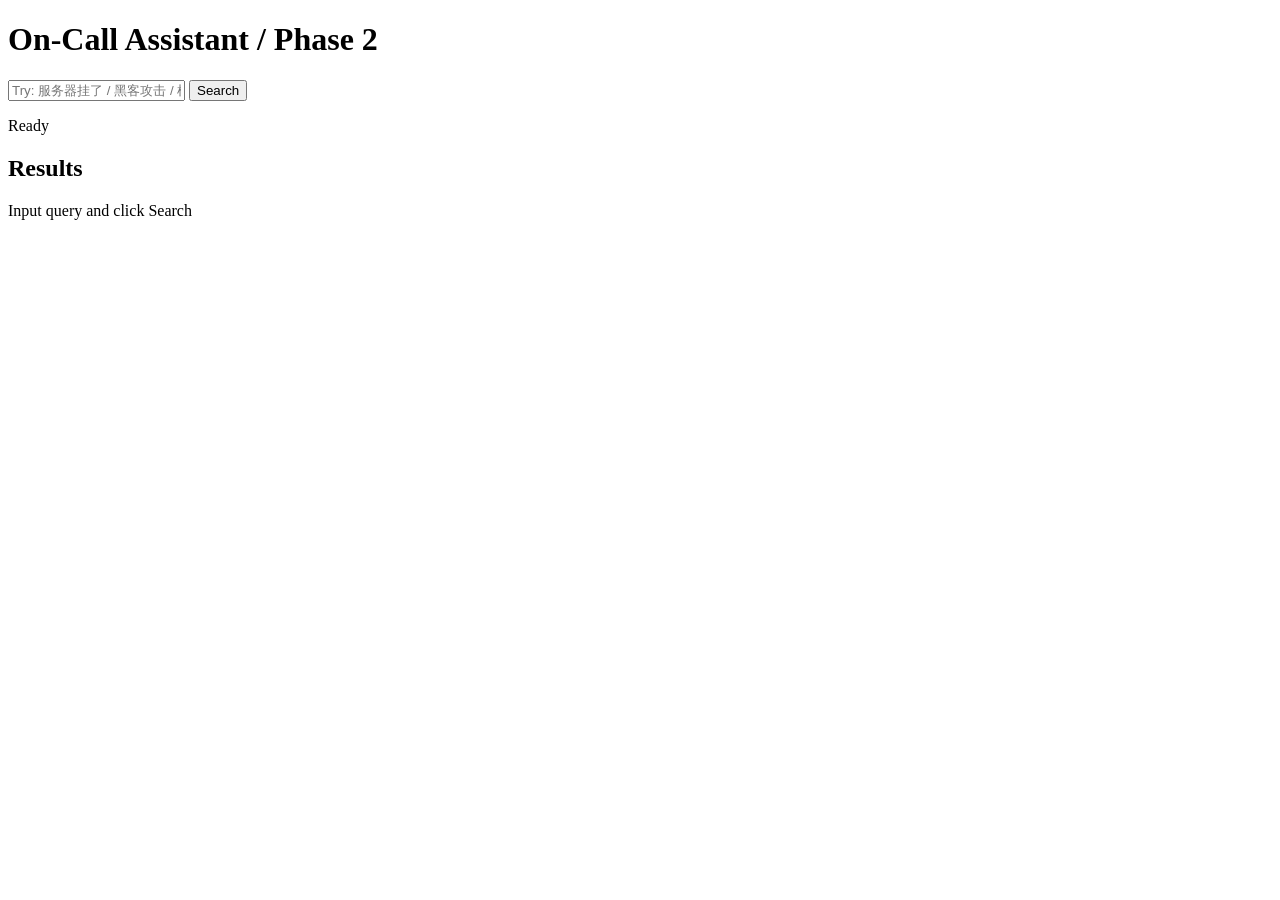
==== src/main/resources/templates/v2-search.html @ bfd9a1a8 "feat: complete phase1 and phase2 baseline" ====
<!DOCTYPE html>
<html lang="zh-CN" xmlns:th="http://www.thymeleaf.org">
<head>
    <meta charset="UTF-8">
    <meta name="viewport" content="width=device-width, initial-scale=1.0">
    <title>On-Call Assistant - Phase 2 Semantic Search</title>
    <link rel="stylesheet" href="/css/style.css">
</head>
<body>
<main class="container">
    <h1>On-Call Assistant / Phase 2</h1>
    <form method="get" action="/v2" class="search-form" id="searchForm">
        <input type="text" name="q" id="queryInput" th:value="${query}" placeholder="Try: 服务器挂了 / 黑客攻击 / 机器学习模型出问题"/>
        <button type="submit">Search</button>
    </form>

    <p id="apiHint" class="api-hint muted">Ready</p>

    <section class="results" id="resultsSection">
        <h2>Results</h2>
        <p class="muted" id="emptyHint">Input query and click Search</p>
        <div id="resultList"></div>
    </section>
</main>

<script>
    const form = document.getElementById("searchForm");
    const queryInput = document.getElementById("queryInput");
    const apiHint = document.getElementById("apiHint");
    const emptyHint = document.getElementById("emptyHint");
    const resultList = document.getElementById("resultList");

    function escapeHtml(value) {
        return value
            .replaceAll("&", "&amp;")
            .replaceAll("<", "&lt;")
            .replaceAll(">", "&gt;")
            .replaceAll('"', "&quot;")
            .replaceAll("'", "&#39;");
    }

    function renderResults(results) {
        resultList.innerHTML = "";
        if (!results || results.length === 0) {
            emptyHint.style.display = "block";
            emptyHint.textContent = "No results";
            return;
        }
        emptyHint.style.display = "none";

        results.forEach((item) => {
            const card = document.createElement("article");
            card.className = "result-card";
            card.innerHTML = `
                <h3>${escapeHtml(item.id)} - ${escapeHtml(item.title)}</h3>
                <p>${escapeHtml(item.snippet || "")}</p>
                <p class="score">score: ${item.score}</p>
            `;
            resultList.appendChild(card);
        });
    }

    async function doSearch(query) {
        const q = (query || "").trim();
        if (!q) {
            apiHint.textContent = "Please input a query";
            resultList.innerHTML = "";
            emptyHint.style.display = "block";
            emptyHint.textContent = "Input query and click Search";
            return;
        }

        const url = `/v2/search?q=${encodeURIComponent(q)}`;
        apiHint.textContent = `Calling API: GET ${url}`;
        try {
            const resp = await fetch(url);
            if (!resp.ok) {
                throw new Error(`HTTP ${resp.status}`);
            }
            const data = await resp.json();
            apiHint.textContent = `Done: GET ${url} | took=${data.took}ms | results=${(data.results || []).length}`;
            renderResults(data.results || []);
            history.replaceState(null, "", `/v2?q=${encodeURIComponent(q)}`);
        } catch (err) {
            apiHint.textContent = `Failed: GET ${url} | ${err.message}`;
            resultList.innerHTML = "";
            emptyHint.style.display = "block";
            emptyHint.textContent = "Search failed, please retry";
        }
    }

    form.addEventListener("submit", (e) => {
        e.preventDefault();
        doSearch(queryInput.value);
    });

    if (queryInput.value && queryInput.value.trim()) {
        doSearch(queryInput.value);
    }
</script>
</body>
</html>
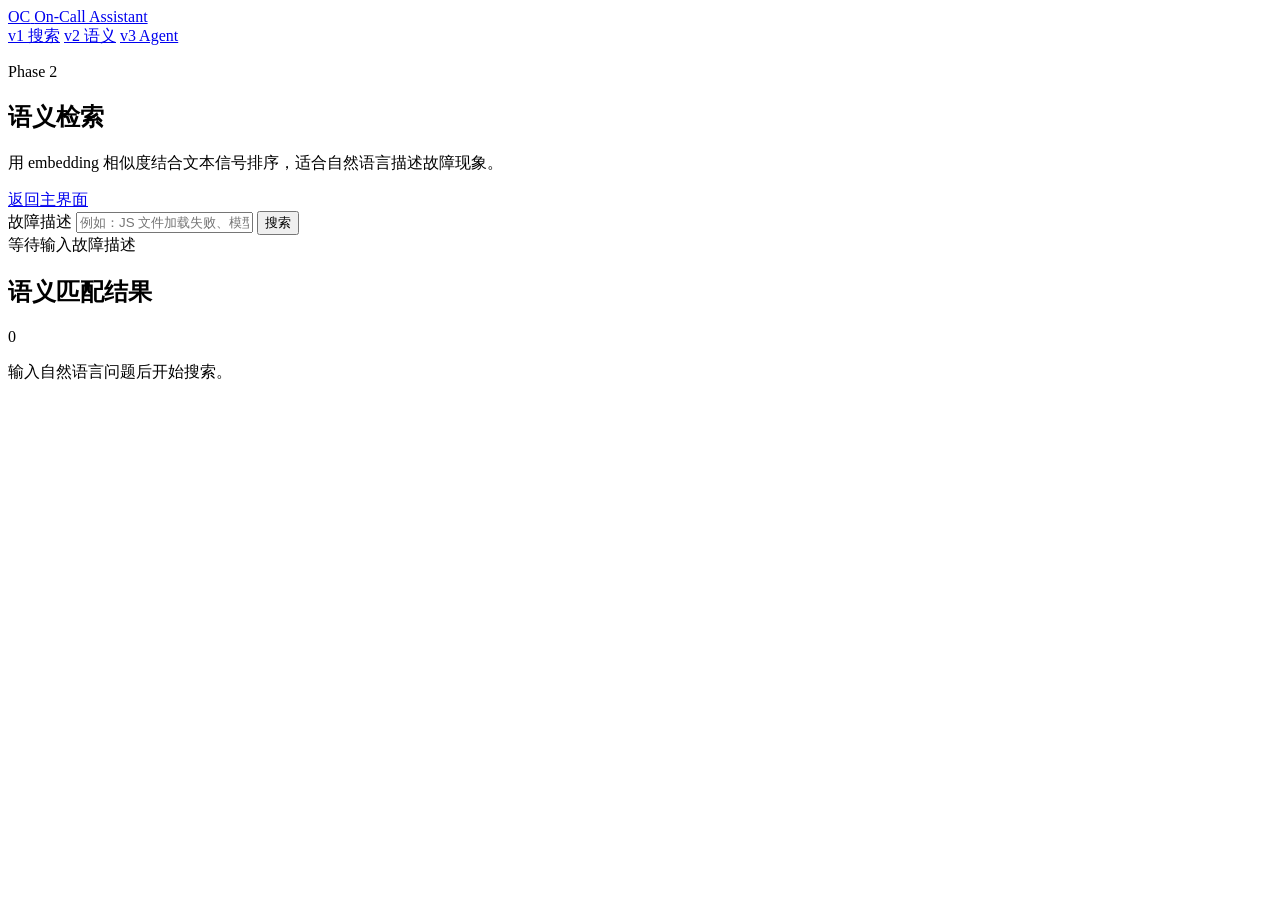
==== commit 2ab925b6: "Complete on-call assistant phases" ====
--- a/src/main/resources/templates/v2-search.html
+++ b/src/main/resources/templates/v2-search.html
@@ -3,23 +3,53 @@
 <head>
     <meta charset="UTF-8">
     <meta name="viewport" content="width=device-width, initial-scale=1.0">
-    <title>On-Call Assistant - Phase 2 Semantic Search</title>
+    <title>Phase 2 语义搜索 | On-Call Assistant</title>
     <link rel="stylesheet" href="/css/style.css">
 </head>
 <body>
-<main class="container">
-    <h1>On-Call Assistant / Phase 2</h1>
-    <form method="get" action="/v2" class="search-form" id="searchForm">
-        <input type="text" name="q" id="queryInput" th:value="${query}" placeholder="Try: 服务器挂了 / 黑客攻击 / 机器学习模型出问题"/>
-        <button type="submit">Search</button>
-    </form>
+<header class="topbar">
+    <a class="brand" href="/">
+        <span class="brand-mark">OC</span>
+        <span>On-Call Assistant</span>
+    </a>
+    <nav class="phase-nav" aria-label="阶段导航">
+        <a class="nav-link" href="/v1">v1 搜索</a>
+        <a class="nav-link active" href="/v2">v2 语义</a>
+        <a class="nav-link" href="/v3">v3 Agent</a>
+    </nav>
+</header>
 
-    <p id="apiHint" class="api-hint muted">Ready</p>
+<main class="page-shell">
+    <section class="workbench">
+        <div class="section-heading">
+            <div>
+                <p class="eyebrow">Phase 2</p>
+                <h1>语义检索</h1>
+                <p class="section-copy">用 embedding 相似度结合文本信号排序，适合自然语言描述故障现象。</p>
+            </div>
+            <a class="secondary-action" href="/">返回主界面</a>
+        </div>
 
-    <section class="results" id="resultsSection">
-        <h2>Results</h2>
-        <p class="muted" id="emptyHint">Input query and click Search</p>
-        <div id="resultList"></div>
+        <form method="get" action="/v2" class="search-form" id="searchForm">
+            <label class="input-wrap" for="queryInput">
+                <span>故障描述</span>
+                <input type="text" name="q" id="queryInput" th:value="${query}" placeholder="例如：JS 文件加载失败、模型特征服务不可用、数据库查询变慢">
+            </label>
+            <button class="primary-action" type="submit">搜索</button>
+        </form>
+
+        <div id="apiHint" class="status-strip">等待输入故障描述</div>
+    </section>
+
+    <section class="content-grid single">
+        <div class="panel">
+            <div class="panel-header">
+                <h2>语义匹配结果</h2>
+                <span id="resultCount" class="counter">0</span>
+            </div>
+            <p class="empty-state" id="emptyHint">输入自然语言问题后开始搜索。</p>
+            <div id="resultList" class="result-list"></div>
+        </div>
     </section>
 </main>
 
@@ -29,9 +59,10 @@
     const apiHint = document.getElementById("apiHint");
     const emptyHint = document.getElementById("emptyHint");
     const resultList = document.getElementById("resultList");
+    const resultCount = document.getElementById("resultCount");
 
     function escapeHtml(value) {
-        return value
+        return String(value || "")
             .replaceAll("&", "&amp;")
             .replaceAll("<", "&lt;")
             .replaceAll(">", "&gt;")
@@ -41,20 +72,24 @@
 
     function renderResults(results) {
         resultList.innerHTML = "";
+        resultCount.textContent = results ? results.length : 0;
         if (!results || results.length === 0) {
             emptyHint.style.display = "block";
-            emptyHint.textContent = "No results";
+            emptyHint.textContent = "没有找到相关 SOP。";
             return;
         }
         emptyHint.style.display = "none";
 
-        results.forEach((item) => {
+        results.forEach((item, index) => {
             const card = document.createElement("article");
             card.className = "result-card";
             card.innerHTML = `
-                <h3>${escapeHtml(item.id)} - ${escapeHtml(item.title)}</h3>
-                <p>${escapeHtml(item.snippet || "")}</p>
-                <p class="score">score: ${item.score}</p>
+                <div class="result-rank">${index + 1}</div>
+                <div class="result-body">
+                    <h3>${escapeHtml(item.id)} · ${escapeHtml(item.title)}</h3>
+                    <p>${escapeHtml(item.snippet || "")}</p>
+                    <div class="score-line">score ${escapeHtml(item.score)}</div>
+                </div>
             `;
             resultList.appendChild(card);
         });
@@ -63,34 +98,36 @@
     async function doSearch(query) {
         const q = (query || "").trim();
         if (!q) {
-            apiHint.textContent = "Please input a query";
+            apiHint.textContent = "请输入故障描述后再搜索";
             resultList.innerHTML = "";
+            resultCount.textContent = "0";
             emptyHint.style.display = "block";
-            emptyHint.textContent = "Input query and click Search";
+            emptyHint.textContent = "输入自然语言问题后开始搜索。";
             return;
         }
 
         const url = `/v2/search?q=${encodeURIComponent(q)}`;
-        apiHint.textContent = `Calling API: GET ${url}`;
+        apiHint.textContent = `调用接口：GET ${url}`;
         try {
             const resp = await fetch(url);
             if (!resp.ok) {
                 throw new Error(`HTTP ${resp.status}`);
             }
             const data = await resp.json();
-            apiHint.textContent = `Done: GET ${url} | took=${data.took}ms | results=${(data.results || []).length}`;
+            apiHint.textContent = `完成：${data.took}ms，返回 ${(data.results || []).length} 条结果`;
             renderResults(data.results || []);
             history.replaceState(null, "", `/v2?q=${encodeURIComponent(q)}`);
         } catch (err) {
-            apiHint.textContent = `Failed: GET ${url} | ${err.message}`;
+            apiHint.textContent = `搜索失败：${err.message}`;
             resultList.innerHTML = "";
+            resultCount.textContent = "0";
             emptyHint.style.display = "block";
-            emptyHint.textContent = "Search failed, please retry";
+            emptyHint.textContent = "接口调用失败，请稍后重试。";
         }
     }
 
-    form.addEventListener("submit", (e) => {
-        e.preventDefault();
+    form.addEventListener("submit", (event) => {
+        event.preventDefault();
         doSearch(queryInput.value);
     });
 
@@ -100,4 +137,3 @@
 </script>
 </body>
 </html>
-
